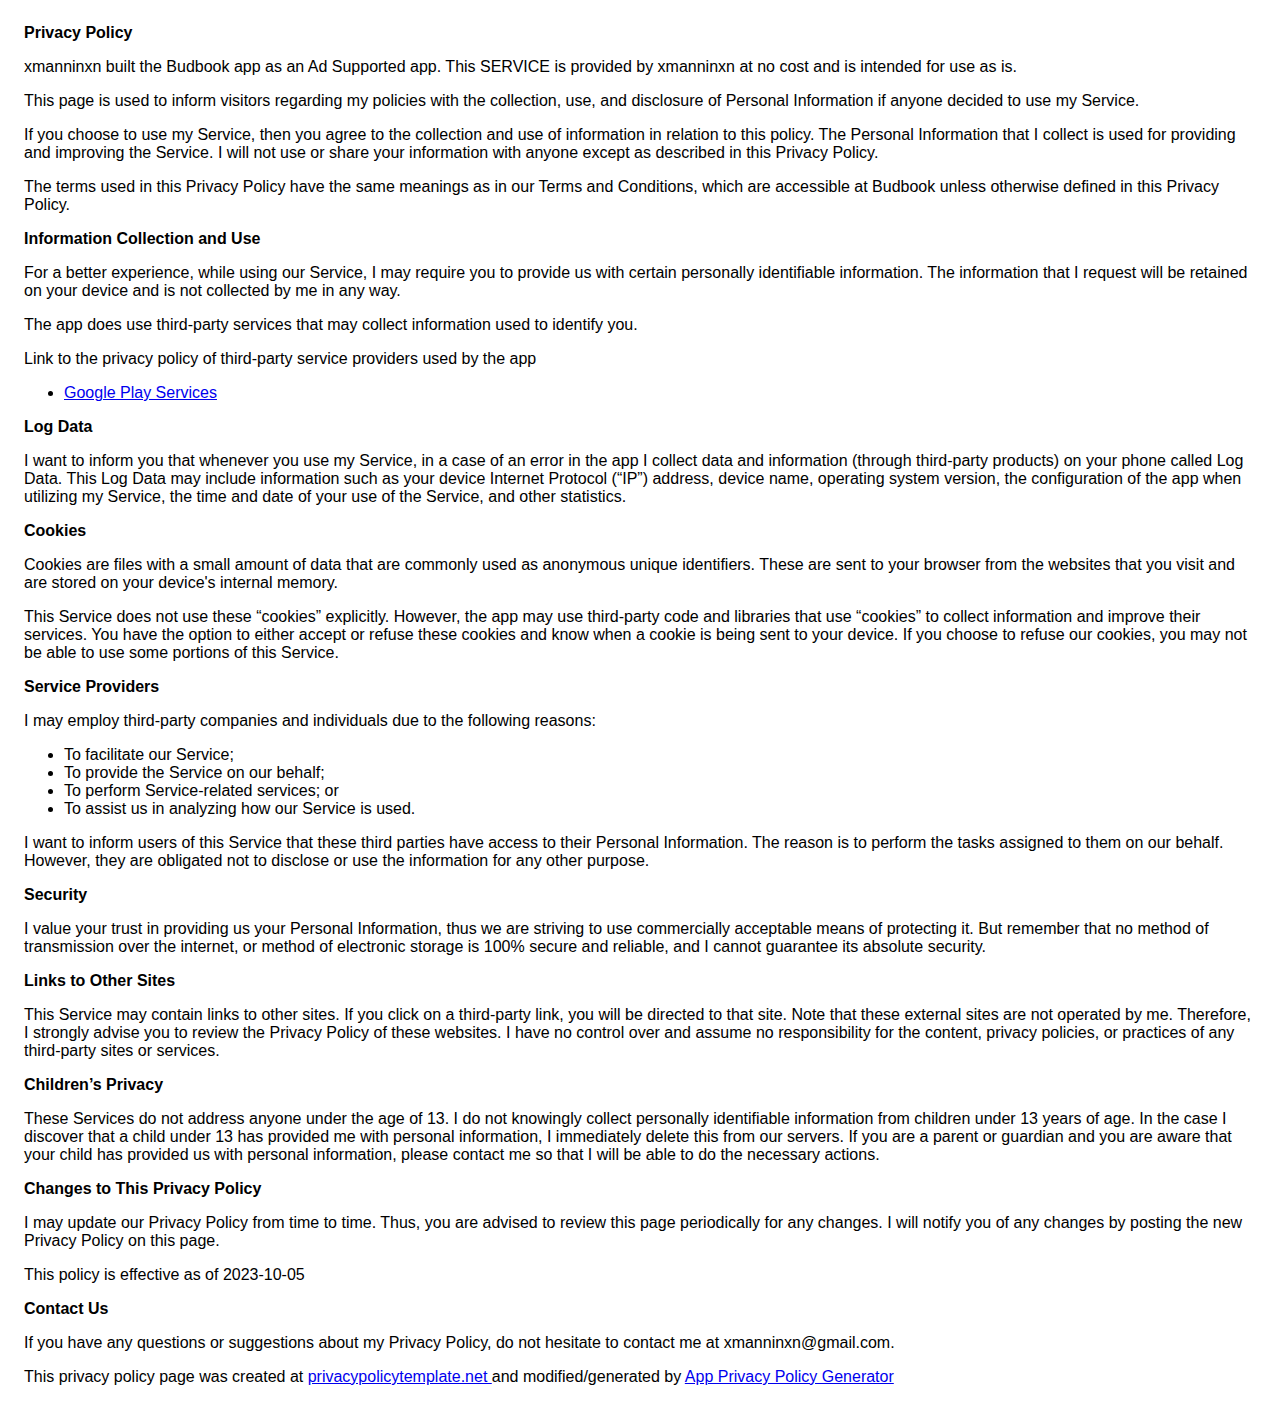
==== privacy/budbook.html @ 8aa9a883 "Create budbook.html" ====
<!DOCTYPE html>
    <html>
    <head>
      <meta charset='utf-8'>
      <meta name='viewport' content='width=device-width'>
      <title>Privacy Policy</title>
      <style> body { font-family: 'Helvetica Neue', Helvetica, Arial, sans-serif; padding:1em; } </style>
    </head>
    <body>
    <strong>Privacy Policy</strong> <p>
                  xmanninxn built the Budbook app as
                  an Ad Supported app. This SERVICE is provided by
                  xmanninxn at no cost and is intended for use as
                  is.
                </p> <p>
                  This page is used to inform visitors regarding my
                  policies with the collection, use, and disclosure of Personal
                  Information if anyone decided to use my Service.
                </p> <p>
                  If you choose to use my Service, then you agree to
                  the collection and use of information in relation to this
                  policy. The Personal Information that I collect is
                  used for providing and improving the Service. I will not use or share your information with
                  anyone except as described in this Privacy Policy.
                </p> <p>
                  The terms used in this Privacy Policy have the same meanings
                  as in our Terms and Conditions, which are accessible at
                  Budbook unless otherwise defined in this Privacy Policy.
                </p> <p><strong>Information Collection and Use</strong></p> <p>
                  For a better experience, while using our Service, I
                  may require you to provide us with certain personally
                  identifiable information. The information that
                  I request will be retained on your device and is not collected by me in any way.
                </p> <div><p>
                    The app does use third-party services that may collect
                    information used to identify you.
                  </p> <p>
                    Link to the privacy policy of third-party service providers used
                    by the app
                  </p> <ul><li><a href="https://www.google.com/policies/privacy/" target="_blank" rel="noopener noreferrer">Google Play Services</a></li><!----><!----><!----><!----><!----><!----><!----><!----><!----><!----><!----><!----><!----><!----><!----><!----><!----><!----><!----><!----><!----><!----><!----><!----><!----><!----><!----><!----></ul></div> <p><strong>Log Data</strong></p> <p>
                  I want to inform you that whenever you
                  use my Service, in a case of an error in the app
                  I collect data and information (through third-party
                  products) on your phone called Log Data. This Log Data may
                  include information such as your device Internet Protocol
                  (“IP”) address, device name, operating system version, the
                  configuration of the app when utilizing my Service,
                  the time and date of your use of the Service, and other
                  statistics.
                </p> <p><strong>Cookies</strong></p> <p>
                  Cookies are files with a small amount of data that are
                  commonly used as anonymous unique identifiers. These are sent
                  to your browser from the websites that you visit and are
                  stored on your device's internal memory.
                </p> <p>
                  This Service does not use these “cookies” explicitly. However,
                  the app may use third-party code and libraries that use
                  “cookies” to collect information and improve their services.
                  You have the option to either accept or refuse these cookies
                  and know when a cookie is being sent to your device. If you
                  choose to refuse our cookies, you may not be able to use some
                  portions of this Service.
                </p> <p><strong>Service Providers</strong></p> <p>
                  I may employ third-party companies and
                  individuals due to the following reasons:
                </p> <ul><li>To facilitate our Service;</li> <li>To provide the Service on our behalf;</li> <li>To perform Service-related services; or</li> <li>To assist us in analyzing how our Service is used.</li></ul> <p>
                  I want to inform users of this Service
                  that these third parties have access to their Personal
                  Information. The reason is to perform the tasks assigned to
                  them on our behalf. However, they are obligated not to
                  disclose or use the information for any other purpose.
                </p> <p><strong>Security</strong></p> <p>
                  I value your trust in providing us your
                  Personal Information, thus we are striving to use commercially
                  acceptable means of protecting it. But remember that no method
                  of transmission over the internet, or method of electronic
                  storage is 100% secure and reliable, and I cannot
                  guarantee its absolute security.
                </p> <p><strong>Links to Other Sites</strong></p> <p>
                  This Service may contain links to other sites. If you click on
                  a third-party link, you will be directed to that site. Note
                  that these external sites are not operated by me.
                  Therefore, I strongly advise you to review the
                  Privacy Policy of these websites. I have
                  no control over and assume no responsibility for the content,
                  privacy policies, or practices of any third-party sites or
                  services.
                </p> <p><strong>Children’s Privacy</strong></p> <div><p>
                    These Services do not address anyone under the age of 13.
                    I do not knowingly collect personally
                    identifiable information from children under 13 years of age. In the case
                    I discover that a child under 13 has provided
                    me with personal information, I immediately
                    delete this from our servers. If you are a parent or guardian
                    and you are aware that your child has provided us with
                    personal information, please contact me so that
                    I will be able to do the necessary actions.
                  </p></div> <!----> <p><strong>Changes to This Privacy Policy</strong></p> <p>
                  I may update our Privacy Policy from
                  time to time. Thus, you are advised to review this page
                  periodically for any changes. I will
                  notify you of any changes by posting the new Privacy Policy on
                  this page.
                </p> <p>This policy is effective as of 2023-10-05</p> <p><strong>Contact Us</strong></p> <p>
                  If you have any questions or suggestions about my
                  Privacy Policy, do not hesitate to contact me at xmanninxn@gmail.com.
                </p> <p>This privacy policy page was created at <a href="https://privacypolicytemplate.net" target="_blank" rel="noopener noreferrer">privacypolicytemplate.net </a>and modified/generated by <a href="https://app-privacy-policy-generator.nisrulz.com/" target="_blank" rel="noopener noreferrer">App Privacy Policy Generator</a></p>
    </body>
    </html>
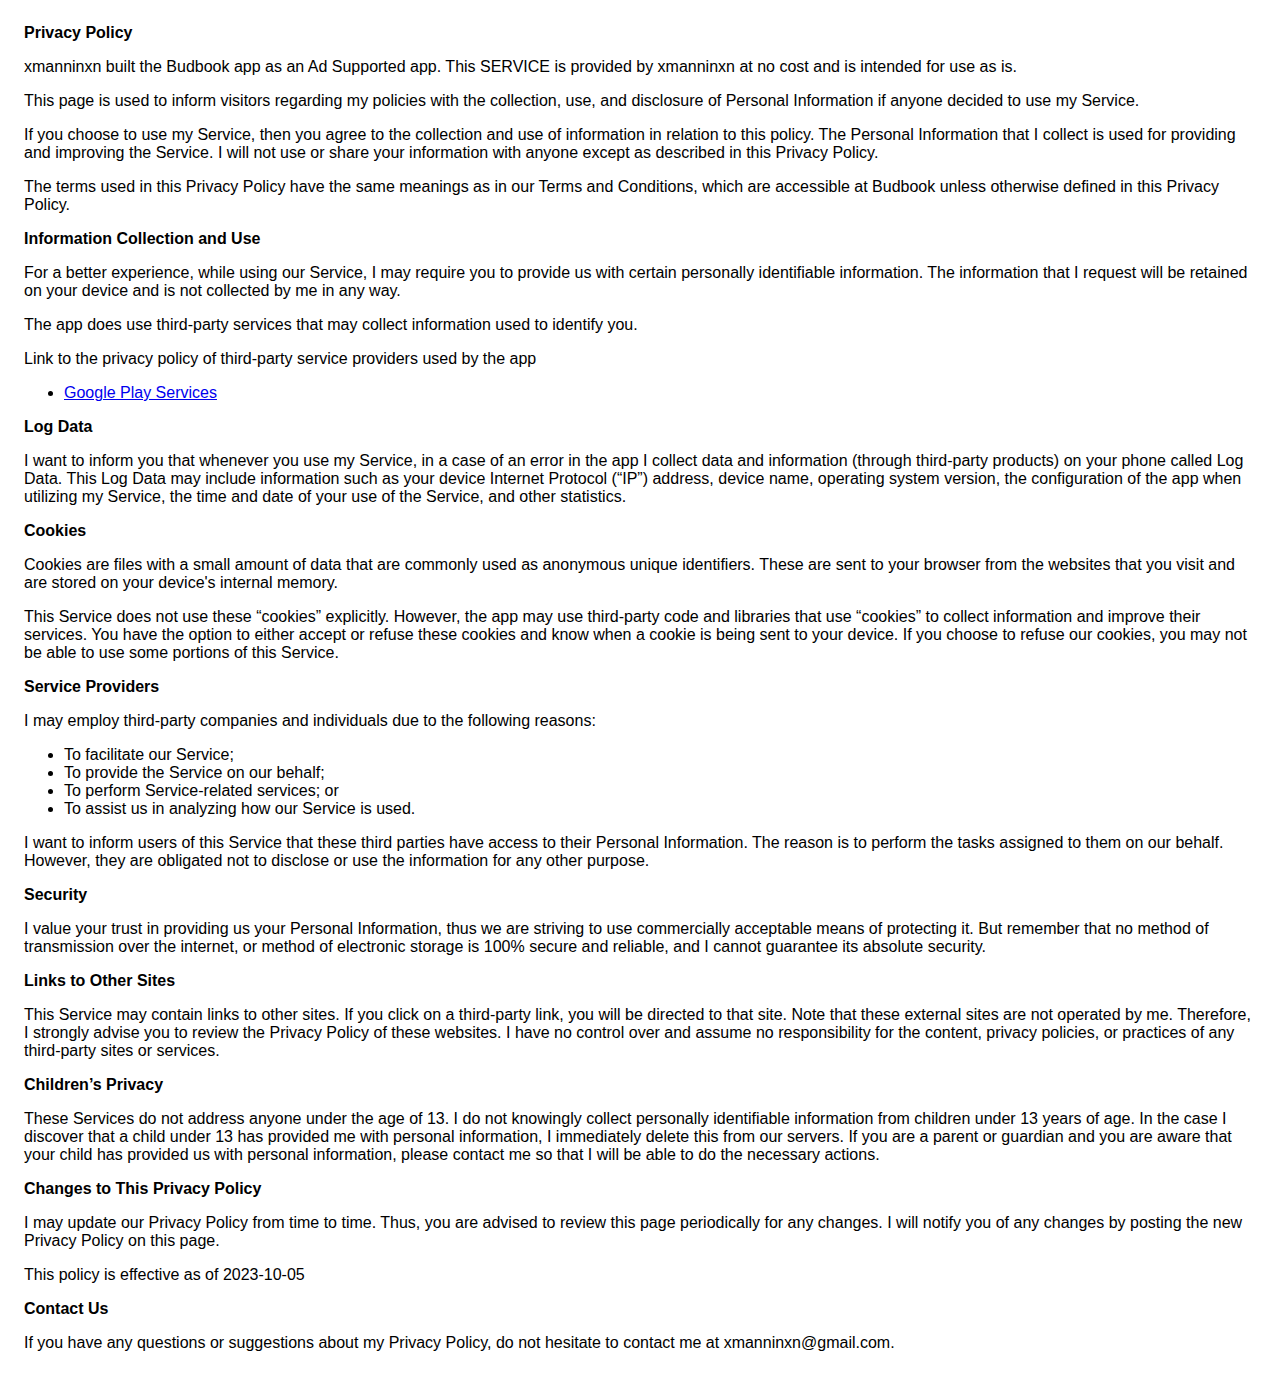
==== commit 4d55aea6: "Update budbook.html" ====
--- a/privacy/budbook.html
+++ b/privacy/budbook.html
@@ -104,7 +104,7 @@
                 </p> <p>This policy is effective as of 2023-10-05</p> <p><strong>Contact Us</strong></p> <p>
                   If you have any questions or suggestions about my
                   Privacy Policy, do not hesitate to contact me at xmanninxn@gmail.com.
-                </p> <p>This privacy policy page was created at <a href="https://privacypolicytemplate.net" target="_blank" rel="noopener noreferrer">privacypolicytemplate.net </a>and modified/generated by <a href="https://app-privacy-policy-generator.nisrulz.com/" target="_blank" rel="noopener noreferrer">App Privacy Policy Generator</a></p>
+                </p> 
     </body>
     </html>
-      +      
